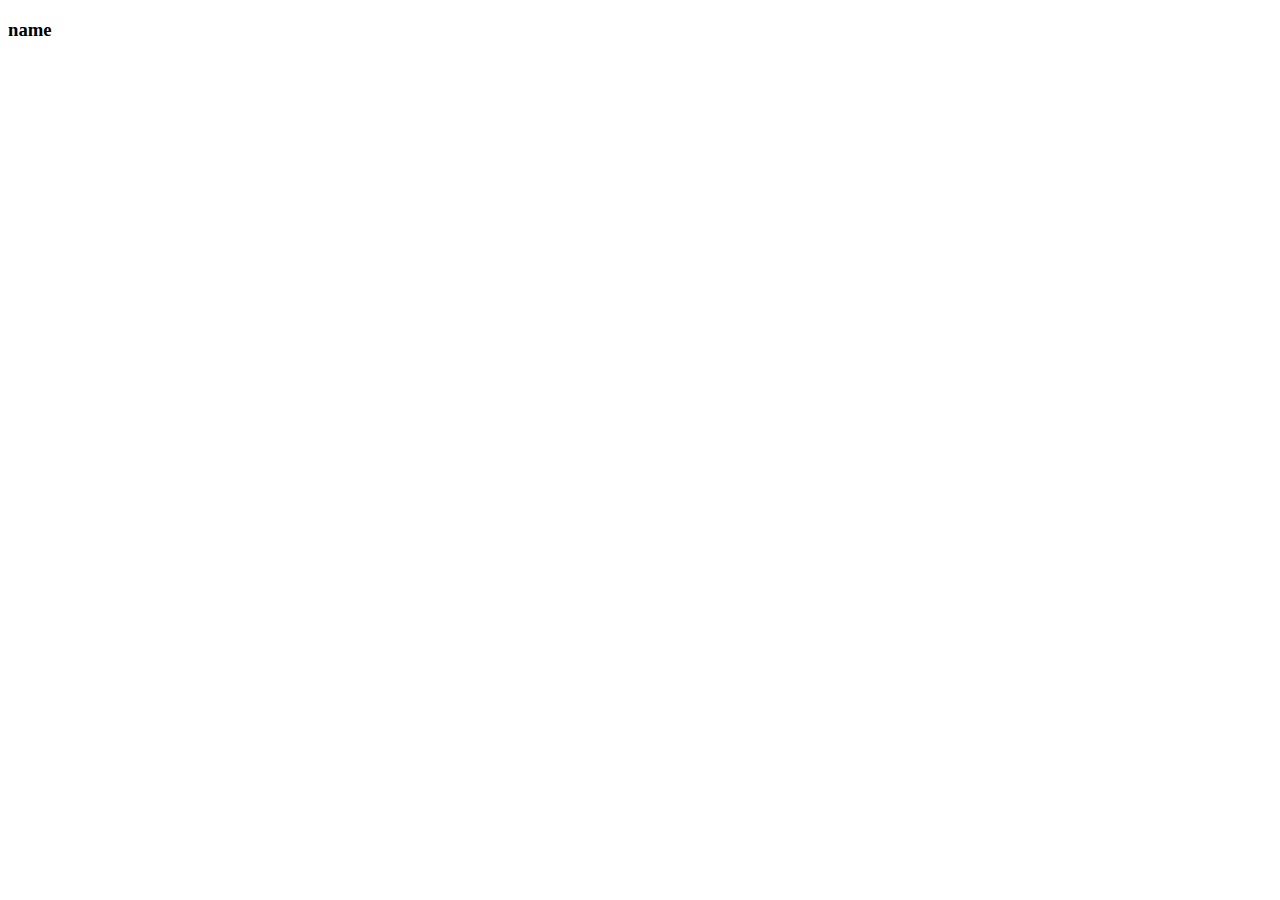
==== index.html @ 4fc3a6d2 "work" ====
<!DOCTYPE html>
<html lang="en">
<head>
    <meta charset="UTF-8">
    <meta name="viewport" content="width=device-width, initial-scale=1.0">
    <title>Document</title>
</head>
<body>
    <div class="container">
        <div class="card">
            <div class="img"></div>
            <div class="title">
                <h3>name</h3>
                <p></p>
            </div>
        </div>
    </div>
</body>
</html>
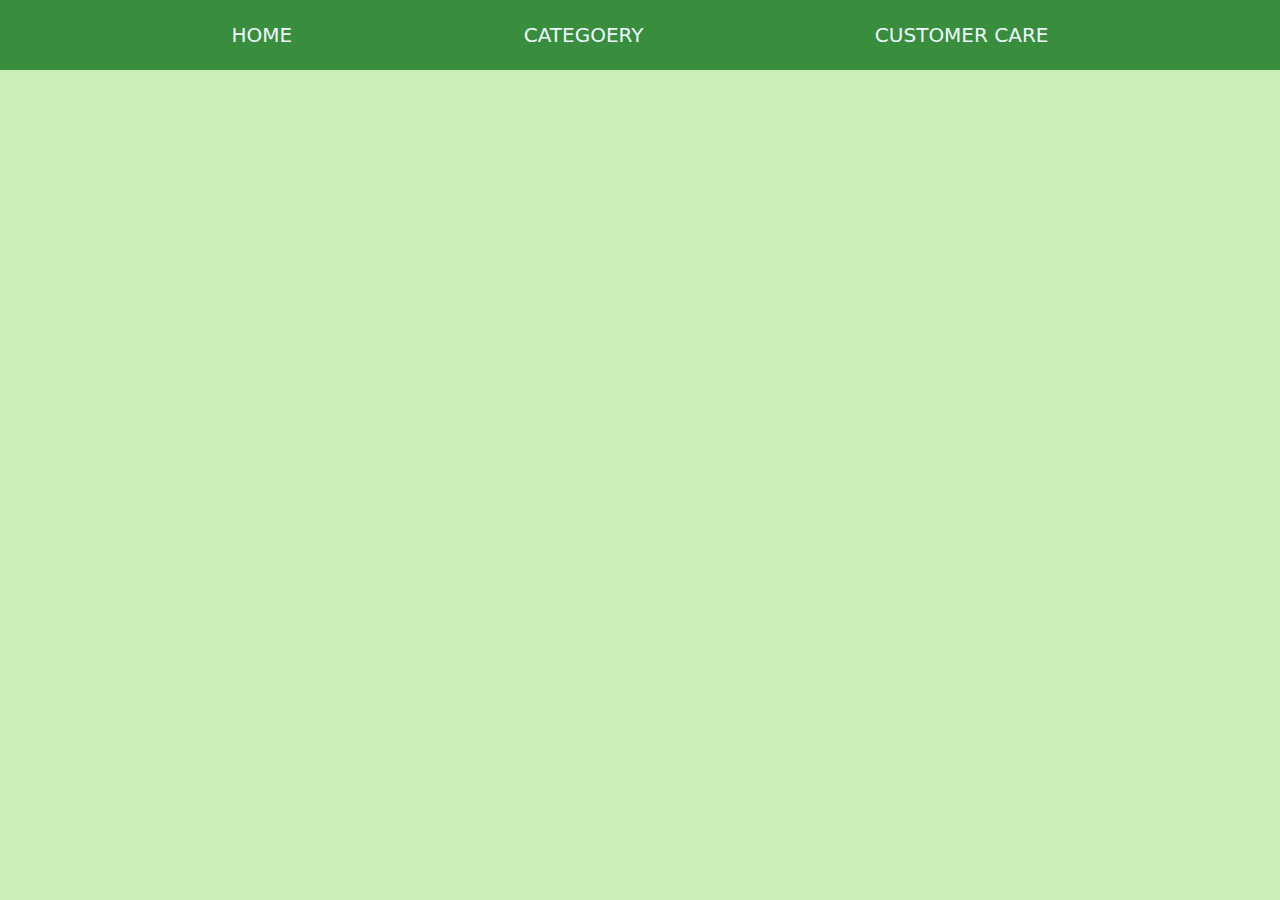
==== commit 8e47aa33: "work" ====
--- a/index.html
+++ b/index.html
@@ -3,17 +3,19 @@
 <head>
     <meta charset="UTF-8">
     <meta name="viewport" content="width=device-width, initial-scale=1.0">
-    <title>Document</title>
+    <title>flipkart</title>
+    <link rel="stylesheet" href="./css/index.css">
 </head>
 <body>
-    <div class="container">
-        <div class="card">
-            <div class="img"></div>
-            <div class="title">
-                <h3>name</h3>
-                <p></p>
-            </div>
-        </div>
+    
+    <div class="nav">
+        <div class="infos">HOME</div>
+        <div class="infos">CATEGOERY</div>
+        <div class="infos">CUSTOMER CARE</div>
     </div>
+    
+    <div class="container" id="container">
+    </div>
+    <script src="./js/index.js"></script>
 </body>
-</html>+</html>
--- a/css/index.css
+++ b/css/index.css
@@ -0,0 +1,221 @@
+body{
+    margin: 0;
+    /* background-color: rgb(230, 154, 107); */
+    background-color: rgba(197, 236, 175, 0.889);
+    transition-property: height,width;
+    transition-duration: 0.5s;
+}
+.container{
+    z-index: 0;
+    width: 85%;
+    height: auto;
+    display: flex;
+    flex-wrap: wrap;
+    /* gap: 105px 35px; */
+    justify-content: center;
+    justify-content: space-evenly;
+    margin: auto;
+    align-items: center;
+    margin-top: 100px;
+    transition-property: height,width;
+    transition-duration: 0.5s;
+}
+img{
+    z-index: -5;
+}
+.card{
+    box-shadow: rgba(0, 0, 10, 0.162) 0px 19px 38px, rgba(0, 0, 0, 0.118) 0px 15px 12px;
+    /* box-shadow: rgba(0, 0, 0, 0.17) 0px -23px 25px 0px inset, rgba(0, 0, 0, 0.15) 0px -36px 30px 0px inset, rgba(0, 0, 0, 0.1) 0px -79px 40px 0px inset, rgba(0, 0, 0, 0.06) 0px 2px 1px, rgba(0, 0, 0, 0.09) 0px 4px 2px, rgba(0, 0, 0, 0.09) 0px 8px 4px, rgba(0, 0, 0, 0.09) 0px 16px 8px, rgba(0, 0, 0, 0.09) 0px 32px 16px; */
+    /* margin-top: 70px; */
+    height: 370px;
+    width: 280px;
+    transition: ease 50;
+    box-sizing: border-box;
+    background-color: #e7cdb35f;
+    border-radius: 10px;
+    transition-property: height,width;
+    transition-duration: 0.5s;
+    margin-bottom: 80px;
+}
+.card:hover {
+    /* margin: auto; */
+    width: 320px;
+    padding-left: 30px;
+    padding-top: 20px;
+    height: 430px;
+    transition-property: height,width;
+    transition-duration: 0.5s;
+    background-color: #1a191940;
+    /* box-shadow: rgba(0, 0, 0, 0.17) 0px -23px 25px 0px inset, rgba(0, 0, 0, 0.15) 0px -36px 30px 0px inset, rgba(0, 0, 0, 0.1) 0px -79px 40px 0px inset, rgba(0, 0, 0, 0.06) 0px 2px 1px, rgba(0, 0, 0, 0.09) 0px 4px 2px, rgba(0, 0, 0, 0.09) 0px 8px 4px, rgba(0, 0, 0, 0.09) 0px 16px 8px, rgba(0, 0, 0, 0.09) 0px 32px 16px; */
+    
+}
+.img{
+    width: 100%;
+    height: 80%;
+    
+    /* background-color: antiquewhite; */
+}
+.info{
+    margin: 10px;
+    display: flex;
+    /* flex-wrap: ; */
+    justify-content: space-between;
+    margin: 10px;
+}
+
+.section{
+/* background-color: #414584; */
+/* background-color: #8a7350; */
+margin:0px ;
+margin-bottom: 50px;
+/* height:340px; */
+/* width: 340px; */
+display: flex;
+/* flex-direction: row; */
+display: grid;
+/* grid-template-columns:repeat(3,1fr) ; */
+z-index: 100000;
+transition-property: height,width;
+transition-duration: 0.5s;
+}
+.product{
+margin: 0px;
+border-radius: 10px;
+object-fit: contain;
+width:280px ;
+cursor: pointer;
+z-index: 1;
+filter: drop-shadow( 15px 5px 5px rgba(0,0,0,0.3));
+
+}
+.sale{
+background-color: #ba2b20;
+position: absolute;
+/* margin-left: 5px;
+margin-top: 5px; */
+border-radius: 10px 0px;
+/* padding-left: 10px; */
+height: 20px;
+width: 100px;
+font-family: FFDINforPuma, Inter, -apple-system, system-ui, BlinkMacSystemFont, "Segoe UI", Roboto, "Helvetica Neue", Arial, sans-serif;
+font-weight: 700;
+color: white;
+font-size: 12px;
+text-align: center;
+z-index: 1;
+}
+.star{
+    /* padding-top: 5px; */
+    margin-top: 3px;
+    height: 40%;
+    /* width: 100%; */
+    /* background-color: aqua; */
+    z-index: 1;
+}
+.shnames{
+position: relative;
+/* background-color: aqua; */
+margin: 0px;
+display: flex;
+flex-wrap: wrap;
+width: 280px;
+/* background-color: #d0bfbe; */
+}
+.shnames h2{
+color: #181818;
+font-family: FFDINforPuma, Inter, -apple-system, system-ui, BlinkMacSystemFont, "Segoe UI", Roboto, "Helvetica Neue", Arial, sans-serif;
+font-weight: 700;
+font-size: 16px;
+line-height: 0.8;
+margin: 10px;
+}
+.prices{
+margin: 10px;
+height: 30px;
+width: 100%;
+margin: 0;
+position: absolute;
+display: flex;
+justify-content: space-between;
+/* background-color: aquamarine; */
+font-family: FFDINforPuma, Inter, -apple-system, system-ui, BlinkMacSystemFont, "Segoe UI", Roboto, "Helvetica Neue", Arial, sans-serif;
+
+}
+.price1{
+margin: 10px;
+color:#ba2b20 ;
+font-family: FFDINforPuma, Inter, -apple-system, system-ui, BlinkMacSystemFont, "Segoe UI", Roboto, "Helvetica Neue", Arial, sans-serif;
+position: absolute;
+top: 40px;
+}
+.price2{
+margin: 10px;
+margin-top: 30px;
+color:#625b5a ;
+text-decoration: line-through rgba(105, 103, 103, 0.493);
+}
+.rate{
+margin-top: 30px;
+padding-top: 2px;
+padding-bottom: 20px;
+padding-right: 18px;
+padding-left: 5px;
+background-color: #388e3c;
+border-radius: 5px;
+color: #ffffff;
+font-size: 12px;
+font-weight: 900;
+margin-right: 10px;
+
+}
+p img{
+position: absolute;
+left: 255px;
+top: px;
+/* background-color: #8e3879; */
+
+margin-top: 5px;
+}
+.nav{
+height: 70px;
+width: 100%;
+background-color: #388e3c;
+display: flex;
+justify-content: space-evenly;
+flex-wrap: wrap;
+position: fixed;
+margin-top: 0;
+top: 0px;
+z-index: 2;
+}
+.infos{
+height: 70px;
+display: flex;
+justify-content: center;
+align-items: center;
+font-family: FFDINforPuma, Inter, -apple-system, system-ui, BlinkMacSystemFont, "Segoe UI", Roboto, "Helvetica Neue", Arial, sans-serif;
+color: aliceblue;
+font-size: 20px;
+/* text-align: center; */
+
+}
+a{
+text-decoration: none;
+}
+.show{
+height: 500px;
+width: 400px;
+border-radius: 20px;
+position: absolute;
+background-color: #625b5a;
+display: none;
+top: 100px;
+left: 10px;
+position: fixed;
+/* display: flex; */
+}
+.card:hover + .show{
+display: none;
+z-index: 100;
+
+}
